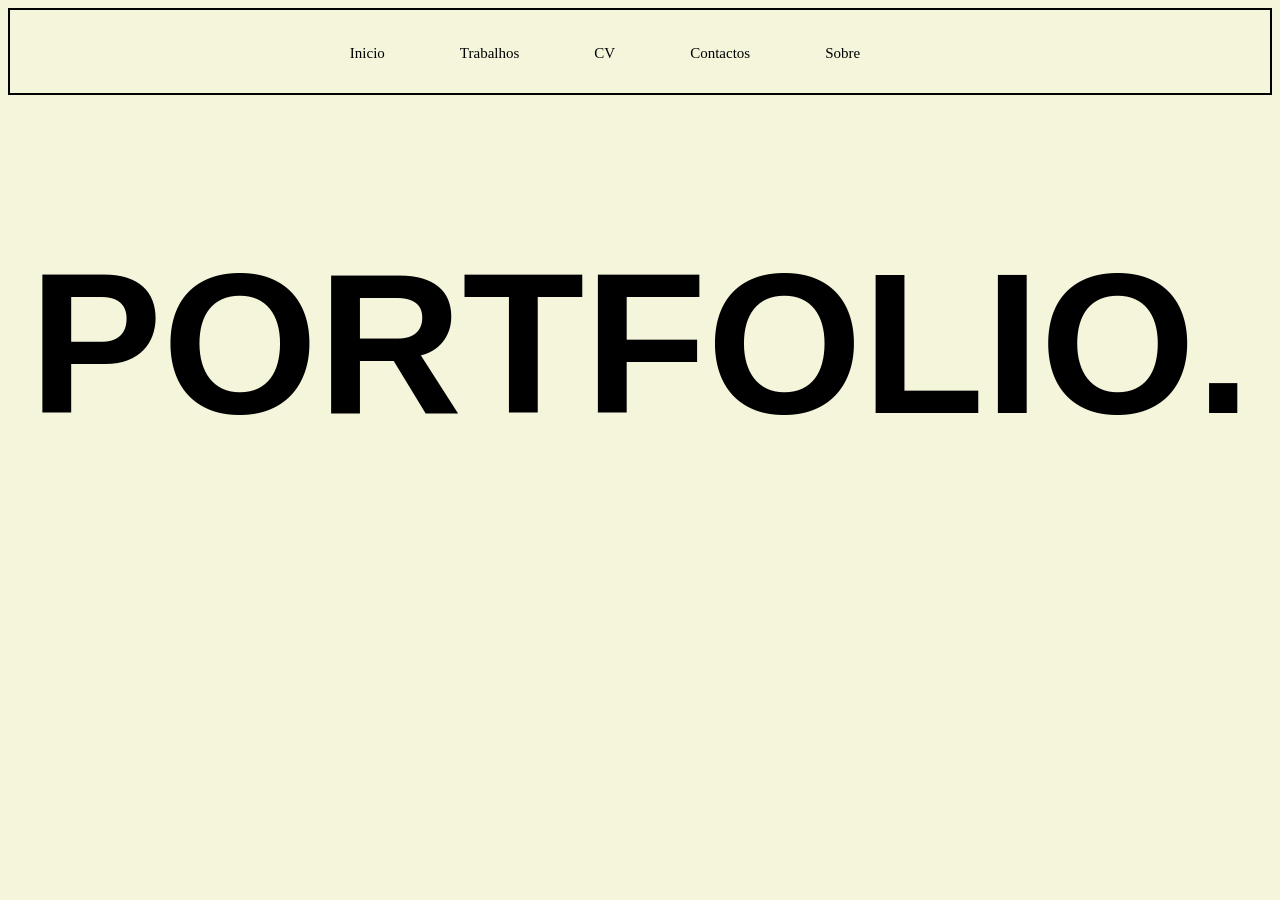
==== index.html @ f26bb5ef "corrigi" ====
<!DOCTYPE html>

<html lang="pt-pt">
<head>
<title> Primeira Pagina </title>
<link rel="stylesheet" href="estilos.css">

</head>
<body>

            <div id="cabecalho">
 <ul>
        <li><a href="index.html" >Inicio</a></li>
        <li><a href="trabalhos.html" >Trabalhos</a></li>
        <li><a href="CV.html" >CV</a></li>
        <li><a href="contactos.html" >Contactos</a></li>
          <li><a href="Sobre.html" >Sobre</a></li>
    </ul>
            </div>

            <h1>PORTFOLIO. </h1>
    
            

    

</body>
</html>
---- estilos.css ----
body {
font-family: cursive;
   background-color: beige;
    margin: 0 px;
    padding: 0 px;
}
a {
        color:rgb(0, 0, 0);
        text-decoration: none;
  font-family: 'Times New Roman', Times, serif;
    }
    ul{
        list-style-type: none;
        padding: 0;
    }
    

    #cabecalho {
        background-color: beige;
        border: rgb(0, 0, 0) solid 2px;
        margin: 0px;
        padding: 10px;
    }

  p {
  font-size: 15px;
font-family: fantasy;
color: #000;

 

}

#cabecalho {
    text-align: center;
}

#cabecalho li {
    display: inline-block;
    margin-right: 70px;
    font-size: 20px;

}
        
#titulo { 
    width: 100%;

}

    ul {
       font-size: 20px;
font-family: 'Times New Roman', Times, serif;
  color: rgb(0, 0, 0);
    }

    a{ 
        font-size: 15px;
font-family: fantasy;
  color: rgb(0, 0, 0); 
    }


       h1 {
    font-size: 200px;
        text-align: center;
        font-family: Impact, Haettenschweiler, 'Arial Narrow Bold', sans-serif;
       }

       img {
  width: 500px;
 display: block;
  margin: 50px auto;

}

.galeria {
  display: grid;
  grid-template-columns: repeat(2, 1fr); /* sempre 2 imagens por linha */
  gap: 20px;                             /* espaço entre imagens */
  justify-items: center;                  /* centraliza imagens na coluna */
}

.cartaz {
  width: 100%;       /* ocupa toda a largura da coluna */
  max-width: 500px;  /* aumenta o tamanho máximo das imagens */
  height: auto;      /* mantém proporção natural */
}
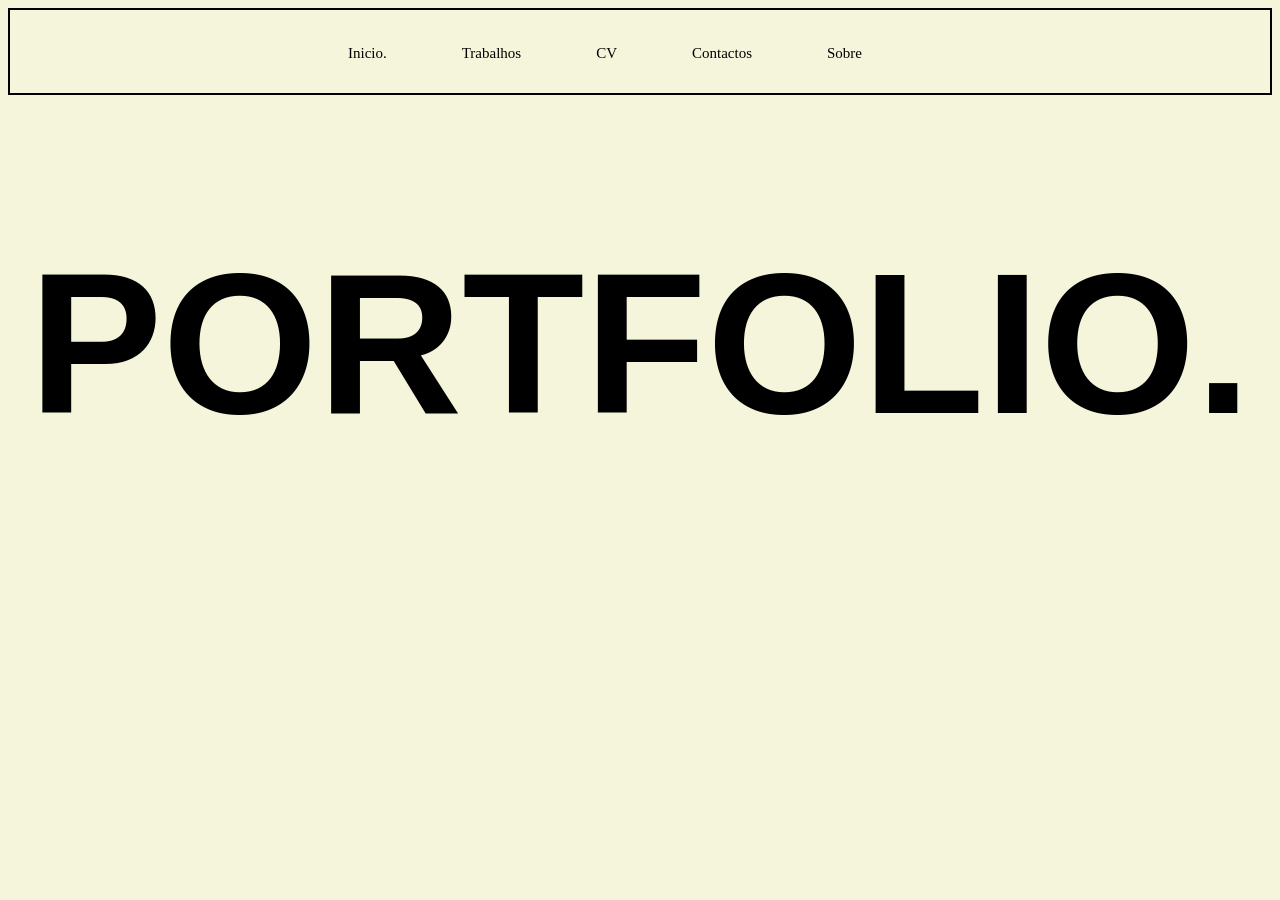
==== commit 2e727df2: "jh" ====
--- a/index.html
+++ b/index.html
@@ -10,7 +10,7 @@
 
             <div id="cabecalho">
  <ul>
-        <li><a href="index.html" >Inicio</a></li>
+        <li><a href="index.html" >Inicio.</a></li>
         <li><a href="trabalhos.html" >Trabalhos</a></li>
         <li><a href="CV.html" >CV</a></li>
         <li><a href="contactos.html" >Contactos</a></li>
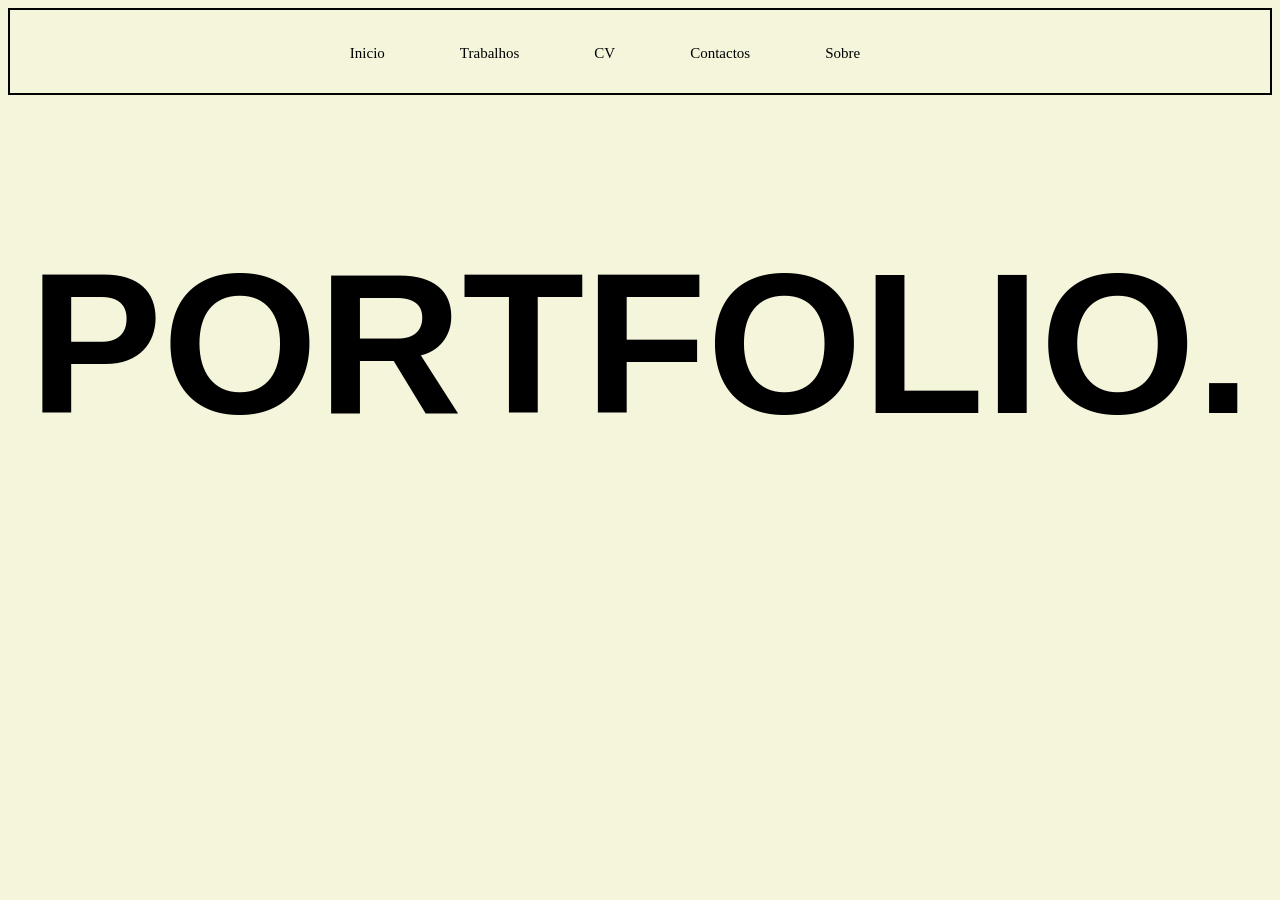
==== commit 80ff788b: "Update index.html" ====
--- a/index.html
+++ b/index.html
@@ -10,7 +10,7 @@
 
             <div id="cabecalho">
  <ul>
-        <li><a href="index.html" >Inicio.</a></li>
+        <li><a href="index.html" >Inicio</a></li>
         <li><a href="trabalhos.html" >Trabalhos</a></li>
         <li><a href="CV.html" >CV</a></li>
         <li><a href="contactos.html" >Contactos</a></li>
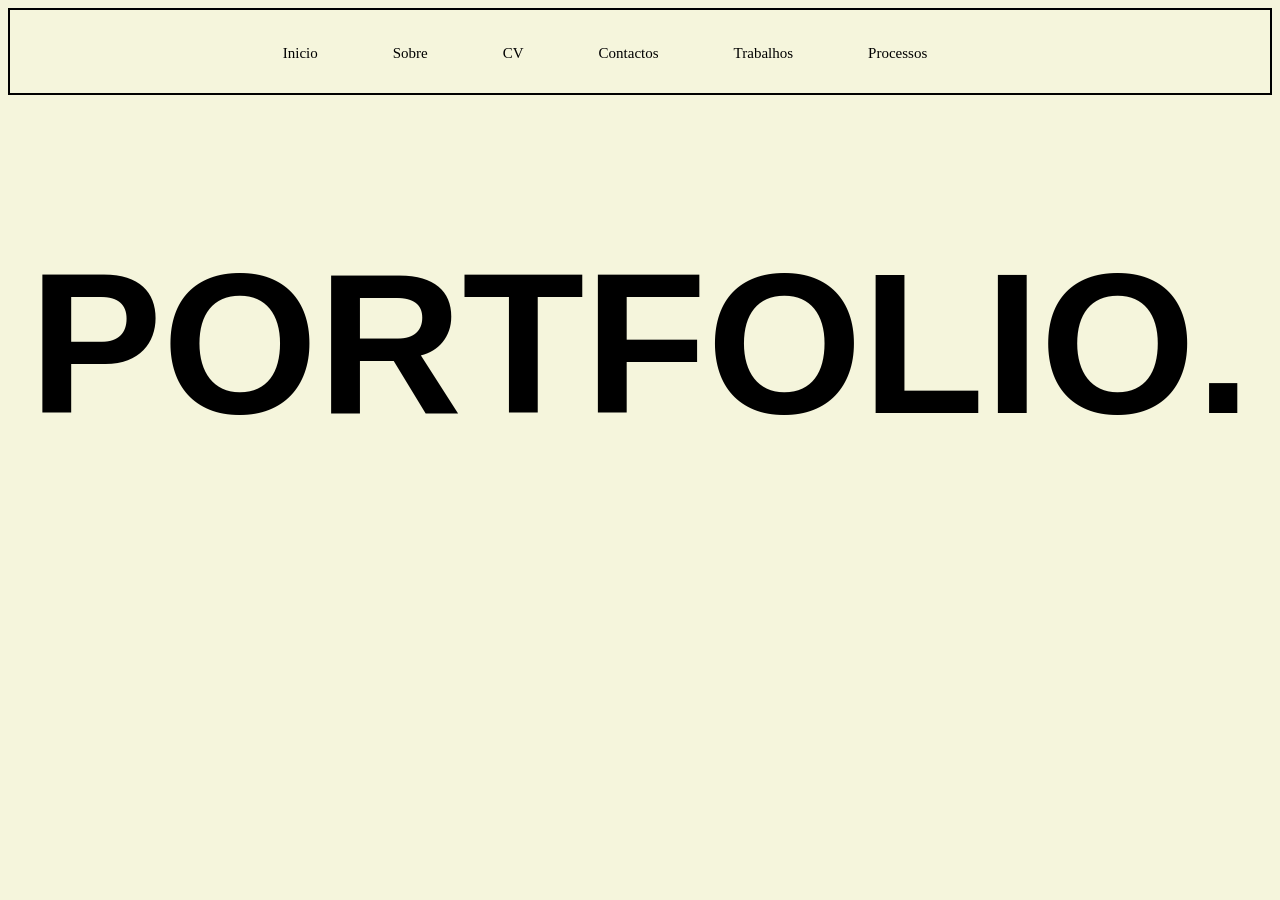
==== commit 7d48fbd8: "alteracoes" ====
--- a/index.html
+++ b/index.html
@@ -1,29 +1,32 @@
 <!DOCTYPE html>
 
 <html lang="pt-pt">
+
 <head>
-<title> Primeira Pagina </title>
-<link rel="stylesheet" href="estilos.css">
+  <title> Primeira Pagina </title>
+  <link rel="stylesheet" href="estilos.css">
 
 </head>
+
 <body>
 
-            <div id="cabecalho">
- <ul>
-        <li><a href="index.html" >Inicio</a></li>
-        <li><a href="trabalhos.html" >Trabalhos</a></li>
-        <li><a href="CV.html" >CV</a></li>
-        <li><a href="contactos.html" >Contactos</a></li>
-          <li><a href="Sobre.html" >Sobre</a></li>
+  <div id="cabecalho">
+    <ul>
+      <li><a href="index.html">Inicio</a></li>
+          <li><a href="Sobre.html">Sobre</a></li>
+      <li><a href="CV.html">CV</a></li>
+      <li><a href="contactos.html">Contactos</a></li>
+     <li><a href="trabalhos.html">Trabalhos</a></li>
+      <li><a href="Processos.html">Processos</a></li>
     </ul>
-            </div>
+  </div>
 
-            <h1>PORTFOLIO. </h1>
-    
-            
+  <h1>PORTFOLIO. </h1>
 
-    
+
+
+
 
 </body>
-</html>
 
+</html>
--- a/estilos.css
+++ b/estilos.css
@@ -1,87 +1,250 @@
 body {
-font-family: cursive;
-   background-color: beige;
-    margin: 0 px;
-    padding: 0 px;
-}
+  font-family: cursive;
+  background-color: beige;
+  margin: 0 px;
+  padding: 0 px;
+}
+
 a {
-        color:rgb(0, 0, 0);
-        text-decoration: none;
+  color: rgb(0, 0, 0);
+  text-decoration: none;
   font-family: 'Times New Roman', Times, serif;
-    }
-    ul{
-        list-style-type: none;
-        padding: 0;
-    }
-    
-
-    #cabecalho {
-        background-color: beige;
-        border: rgb(0, 0, 0) solid 2px;
-        margin: 0px;
-        padding: 10px;
-    }
-
-  p {
+}
+
+ul {
+  list-style-type: none;
+  padding: 0;
+}
+
+
+#cabecalho {
+  background-color: beige;
+  border: rgb(0, 0, 0) solid 2px;
+  margin: 0px;
+  padding: 10px;
+}
+
+p {
   font-size: 15px;
-font-family: fantasy;
-color: #000;
-
- 
+  font-family: fantasy;
+  color: #000;
+
+
 
 }
 
 #cabecalho {
-    text-align: center;
+  text-align: center;
 }
 
 #cabecalho li {
-    display: inline-block;
-    margin-right: 70px;
-    font-size: 20px;
-
-}
-        
-#titulo { 
-    width: 100%;
-
-}
-
-    ul {
-       font-size: 20px;
-font-family: 'Times New Roman', Times, serif;
+  display: inline-block;
+  margin-right: 70px;
+  font-size: 20px;
+
+}
+
+#titulo {
+  width: 100%;
+
+}
+
+ul {
+  font-size: 20px;
+  font-family: 'Times New Roman', Times, serif;
   color: rgb(0, 0, 0);
-    }
-
-    a{ 
-        font-size: 15px;
-font-family: fantasy;
-  color: rgb(0, 0, 0); 
-    }
-
-
-       h1 {
-    font-size: 200px;
-        text-align: center;
-        font-family: Impact, Haettenschweiler, 'Arial Narrow Bold', sans-serif;
-       }
-
-       img {
+}
+
+a {
+  font-size: 15px;
+  font-family: fantasy;
+  color: rgb(0, 0, 0);
+}
+
+
+h1 {
+  font-size: 200px;
+  text-align: center;
+  font-family: Impact, Haettenschweiler, 'Arial Narrow Bold', sans-serif;
+}
+
+img {
   width: 500px;
- display: block;
+  display: block;
   margin: 50px auto;
 
 }
 
 .galeria {
   display: grid;
-  grid-template-columns: repeat(2, 1fr); /* sempre 2 imagens por linha */
-  gap: 20px;                             /* espaço entre imagens */
-  justify-items: center;                  /* centraliza imagens na coluna */
+  grid-template-columns: repeat(2, 1fr);
+  /* sempre 2 imagens por linha */
+  gap: 20px;
+  /* espaço entre imagens */
+  justify-items: center;
+  /* centraliza imagens na coluna */
 }
 
 .cartaz {
-  width: 100%;       /* ocupa toda a largura da coluna */
-  max-width: 500px;  /* aumenta o tamanho máximo das imagens */
-  height: auto;      /* mantém proporção natural */
+  width: 100%;
+  /* ocupa toda a largura da coluna */
+  max-width: 500px;
+  /* aumenta o tamanho máximo das imagens */
+  height: auto;
+  /* mantém proporção natural */
+}
+
+/* 1. O Contentor Principal - Ajustado para dar espaço ao texto */
+.seccao-sobre {
+  display: flex;
+  align-items: flex-start;
+  /* Alinha o título e o texto pelo topo */
+  gap: 80px;
+  /* Espaço generoso entre título e texto */
+  padding: 80px 5%;
+  /* Menos margem lateral para o texto esticar */
+  margin-top: 50px;
+}
+
+/* 2. O Título "Sobre Mim" */
+.titulo-sobre {
+  font-family: 'Impact', sans-serif;
+  font-size: clamp(80px, 10vw, 150px);
+  line-height: 0.85;
+  text-transform: uppercase;
+  margin: 0;
+  flex: 1;
+  /* Ocupa a parte esquerda proporcionalmente */
+  min-width: 300px;
+  /* Impede o título de ficar demasiado esmagado */
+}
+
+/* 3. O Bloco de Texto - AQUI é onde ganhas largura */
+.bloco-texto {
+  flex: 2;
+  /* O texto agora tem o DOBRO do espaço do título */
+  display: flex;
+  justify-content: flex-start;
+}
+
+.sobre {
+  width: 100%;
+  /* Usa todo o espaço disponível no bloco-texto */
+  max-width: 900px;
+  /* Aumentamos de 500px para 900px para ser mais largo */
+  font-family: 'Arial', sans-serif;
+  font-size: 19px;
+  /* Texto ligeiramente maior para preencher melhor */
+  line-height: 1.8;
+  /* Mais espaço entre linhas para leitura leve */
+  text-align: left;
+  /* Alinhamento à esquerda para um look moderno */
+  margin: 0;
+}
+
+/* 4. Contactos (Mantém como tinhas, está bom!) */
+.seccao-contactos {
+  display: flex;
+  flex-direction: column;
+  align-items: flex-start;
+  padding: 100px 10%;
+  gap: 40px;
+}
+
+.titulo-contacto {
+  font-family: 'Impact', sans-serif;
+  font-size: 80px;
+  text-transform: uppercase;
+  margin: 0;
+}
+
+.email-simples {
+  font-family: 'Courier New', Courier, monospace;
+  font-size: 20px;
+  color: #333;
+}
+
+/* 5. Responsividade (Obrigatório para não estragar no telemóvel) */
+@media (max-width: 1024px) {
+  .seccao-sobre {
+    flex-direction: column;
+    /* No telemóvel/tablet, o texto vai para baixo */
+    gap: 30px;
+    padding: 40px;
+  }
+
+  .titulo-sobre {
+    font-size: 80px;
+  }
+}
+
+.contentor-processos {
+    padding: 80px 10%; /* Espaço nas laterais */
+}
+
+/* Título igual ao "Sobre Mim" */
+.contentor-processos .titulo-impacto {
+    font-family: 'Impact', sans-serif;
+    font-size: 100px;
+    text-transform: uppercase;
+    margin-bottom: 80px;
+}
+
+/* Layout lado a lado */
+.item-processo {
+    display: flex;
+    align-items: center;
+    gap: 80px;
+    margin-bottom: 150px; /* Espaço entre cada projeto */
+}
+
+/* Inverter para a foto aparecer à direita no segundo projeto */
+.item-processo.invertido {
+    flex-direction: row-reverse;
+}
+
+.imagem-processo {
+    flex: 1.5; /* A imagem ganha mais destaque */
+}
+
+.imagem-processo img {
+    width: 100%;
+    height: auto;
+    display: block;
+    /* Filtro para ficar P&B e só ganhar cor ao passar o rato */
+    filter: grayscale(100%);
+    transition: filter 0.5s ease;
+}
+
+.imagem-processo img:hover {
+    filter: grayscale(0%);
+}
+
+.texto-processo {
+    flex: 1;
+}
+
+.texto-processo h2 {
+    font-family: 'Impact', sans-serif;
+    font-size: 32px;
+    text-transform: uppercase;
+    margin-bottom: 15px;
+}
+
+.texto-processo p {
+    font-family: 'Arial', sans-serif;
+    font-size: 18px;
+    line-height: 1.6;
+    color: #333;
+}
+
+/* Ajuste para ecrãs pequenos */
+@media (max-width: 900px) {
+    .item-processo, .item-processo.invertido {
+        flex-direction: column;
+        gap: 30px;
+    }
+    .contentor-processos .titulo-impacto {
+        font-size: 60px;
+    }
 }
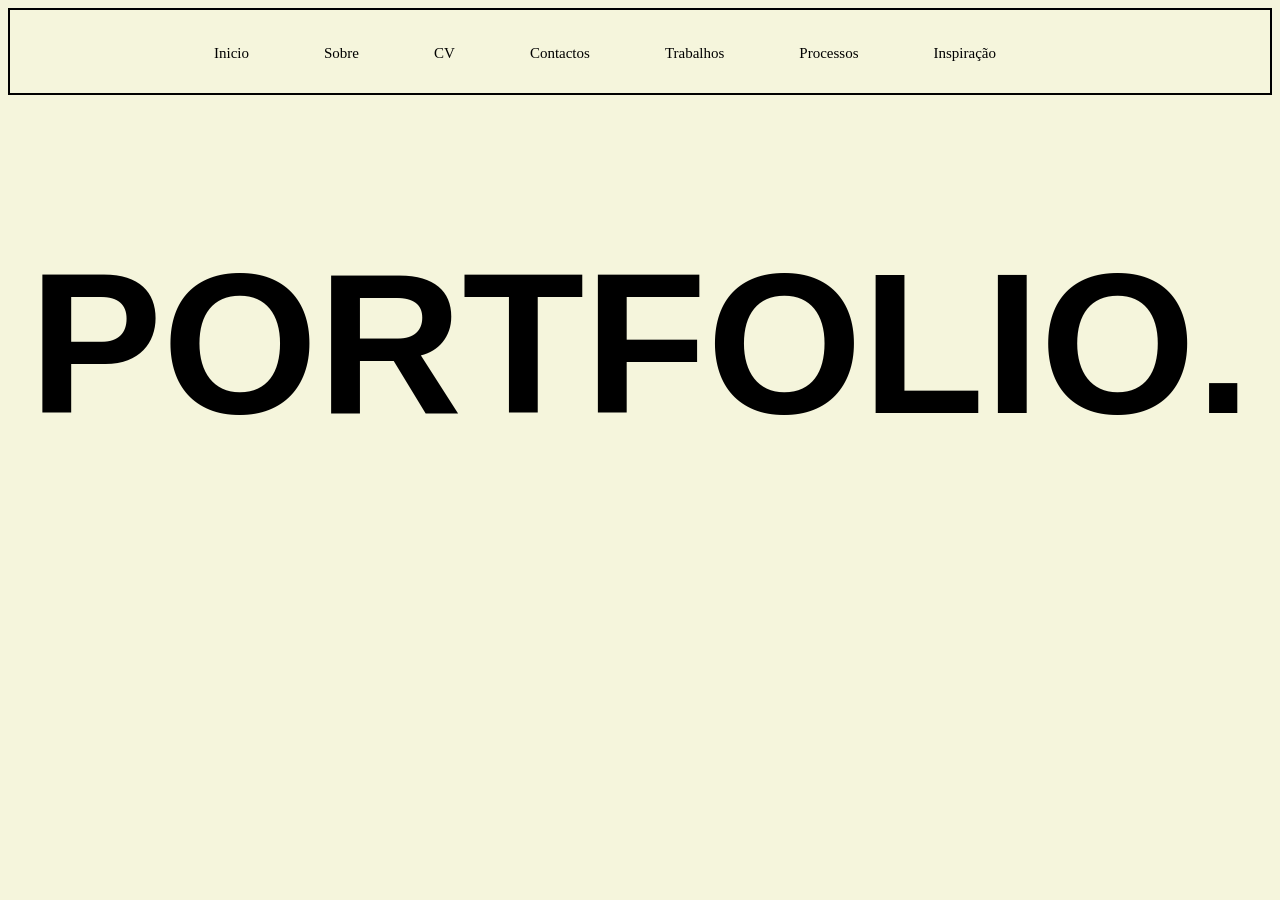
==== commit ffd21008: "alteracoes" ====
--- a/index.html
+++ b/index.html
@@ -13,20 +13,18 @@
   <div id="cabecalho">
     <ul>
       <li><a href="index.html">Inicio</a></li>
-          <li><a href="Sobre.html">Sobre</a></li>
+      <li><a href="Sobre.html">Sobre</a></li>
       <li><a href="CV.html">CV</a></li>
       <li><a href="contactos.html">Contactos</a></li>
-     <li><a href="trabalhos.html">Trabalhos</a></li>
+      <li><a href="trabalhos.html">Trabalhos</a></li>
       <li><a href="Processos.html">Processos</a></li>
+       <li><a href="Inspiração.html">Inspiração</a></li>
     </ul>
   </div>
 
   <h1>PORTFOLIO. </h1>
 
 
-
-
-
 </body>
 
 </html>
--- a/estilos.css
+++ b/estilos.css
@@ -16,6 +16,7 @@
   padding: 0;
 }
 
+/* ORGANIZACAO DO CABECALHO */
 
 #cabecalho {
   background-color: beige;
@@ -28,9 +29,6 @@
   font-size: 15px;
   font-family: fantasy;
   color: #000;
-
-
-
 }
 
 #cabecalho {
@@ -41,12 +39,10 @@
   display: inline-block;
   margin-right: 70px;
   font-size: 20px;
-
 }
 
 #titulo {
   width: 100%;
-
 }
 
 ul {
@@ -72,41 +68,32 @@
   width: 500px;
   display: block;
   margin: 50px auto;
-
-}
-
+}
+
+/* DISPOSICAO DOS TRABALLHS */
 .galeria {
   display: grid;
   grid-template-columns: repeat(2, 1fr);
-  /* sempre 2 imagens por linha */
   gap: 20px;
-  /* espaço entre imagens */
   justify-items: center;
-  /* centraliza imagens na coluna */
 }
 
 .cartaz {
   width: 100%;
-  /* ocupa toda a largura da coluna */
   max-width: 500px;
-  /* aumenta o tamanho máximo das imagens */
   height: auto;
-  /* mantém proporção natural */
-}
-
-/* 1. O Contentor Principal - Ajustado para dar espaço ao texto */
+}
+
+
 .seccao-sobre {
   display: flex;
   align-items: flex-start;
-  /* Alinha o título e o texto pelo topo */
   gap: 80px;
-  /* Espaço generoso entre título e texto */
   padding: 80px 5%;
-  /* Menos margem lateral para o texto esticar */
   margin-top: 50px;
 }
 
-/* 2. O Título "Sobre Mim" */
+
 .titulo-sobre {
   font-family: 'Impact', sans-serif;
   font-size: clamp(80px, 10vw, 150px);
@@ -114,35 +101,28 @@
   text-transform: uppercase;
   margin: 0;
   flex: 1;
-  /* Ocupa a parte esquerda proporcionalmente */
   min-width: 300px;
-  /* Impede o título de ficar demasiado esmagado */
-}
-
-/* 3. O Bloco de Texto - AQUI é onde ganhas largura */
+}
+
+
 .bloco-texto {
   flex: 2;
-  /* O texto agora tem o DOBRO do espaço do título */
   display: flex;
   justify-content: flex-start;
 }
 
 .sobre {
   width: 100%;
-  /* Usa todo o espaço disponível no bloco-texto */
   max-width: 900px;
-  /* Aumentamos de 500px para 900px para ser mais largo */
   font-family: 'Arial', sans-serif;
   font-size: 19px;
-  /* Texto ligeiramente maior para preencher melhor */
   line-height: 1.8;
-  /* Mais espaço entre linhas para leitura leve */
   text-align: left;
-  /* Alinhamento à esquerda para um look moderno */
   margin: 0;
 }
 
-/* 4. Contactos (Mantém como tinhas, está bom!) */
+/* RELACIONADO COM A PAGINA CONTACTOS */
+
 .seccao-contactos {
   display: flex;
   flex-direction: column;
@@ -164,11 +144,11 @@
   color: #333;
 }
 
-/* 5. Responsividade (Obrigatório para não estragar no telemóvel) */
+/* POSICAO DO TITULO SOBRE MIM */
+
 @media (max-width: 1024px) {
   .seccao-sobre {
     flex-direction: column;
-    /* No telemóvel/tablet, o texto vai para baixo */
     gap: 30px;
     padding: 40px;
   }
@@ -178,73 +158,144 @@
   }
 }
 
+/* ORGANIZACAO DA PAGINA PROCESOS */
+
 .contentor-processos {
-    padding: 80px 10%; /* Espaço nas laterais */
-}
-
-/* Título igual ao "Sobre Mim" */
+  padding: 80px 10%;
+}
+
 .contentor-processos .titulo-impacto {
-    font-family: 'Impact', sans-serif;
-    font-size: 100px;
-    text-transform: uppercase;
-    margin-bottom: 80px;
-}
-
-/* Layout lado a lado */
+  font-family: 'Impact', sans-serif;
+  font-size: 100px;
+  text-transform: uppercase;
+  margin-bottom: 80px;
+}
+
 .item-processo {
-    display: flex;
-    align-items: center;
-    gap: 80px;
-    margin-bottom: 150px; /* Espaço entre cada projeto */
-}
-
-/* Inverter para a foto aparecer à direita no segundo projeto */
+  display: flex;
+  align-items: center;
+  gap: 80px;
+  margin-bottom: 150px;
+}
+
 .item-processo.invertido {
-    flex-direction: row-reverse;
+  flex-direction: row-reverse;
 }
 
 .imagem-processo {
-    flex: 1.5; /* A imagem ganha mais destaque */
+  flex: 1.5;
 }
 
 .imagem-processo img {
-    width: 100%;
-    height: auto;
-    display: block;
-    /* Filtro para ficar P&B e só ganhar cor ao passar o rato */
-    filter: grayscale(100%);
-    transition: filter 0.5s ease;
+  width: 100%;
+  height: auto;
+  display: block;
+  filter: grayscale(100%);
+  transition: filter 0.5s ease;
 }
 
 .imagem-processo img:hover {
-    filter: grayscale(0%);
+  filter: grayscale(0%);
 }
 
 .texto-processo {
-    flex: 1;
+  flex: 1;
 }
 
 .texto-processo h2 {
-    font-family: 'Impact', sans-serif;
-    font-size: 32px;
-    text-transform: uppercase;
-    margin-bottom: 15px;
+  font-family: 'Impact', sans-serif;
+  font-size: 32px;
+  text-transform: uppercase;
+  margin-bottom: 15px;
 }
 
 .texto-processo p {
-    font-family: 'Arial', sans-serif;
-    font-size: 18px;
-    line-height: 1.6;
-    color: #333;
-}
-
-/* Ajuste para ecrãs pequenos */
+  font-family: 'Arial', sans-serif;
+  font-size: 18px;
+  line-height: 1.6;
+  color: #333;
+}
+
+
 @media (max-width: 900px) {
-    .item-processo, .item-processo.invertido {
-        flex-direction: column;
-        gap: 30px;
-    }
-    .contentor-processos .titulo-impacto {
-        font-size: 60px;
-    }
+
+  .item-processo,
+  .item-processo.invertido {
+    flex-direction: column;
+    gap: 30px;
+  }
+
+  .contentor-processos .titulo-impacto {
+    font-size: 60px;
+  }
+}
+
+/* TAMANHO E POSICAO DA PAGINA DO CV */
+
+.pagina-cv-clean {
+  display: flex;
+  flex-direction: column;
+  align-items: center;
+  padding: 40px 0;
+  background-color: #f5f5dc;
+}
+
+.cv-grande {
+  width: 90%;
+  max-width: 1000px;
+  height: auto;
+  box-shadow: 0 4px 20px rgba(0, 0, 0, 0.15);
+  margin-bottom: 30px;
+}
+
+/* CAIXA DO DOWLOAD */
+
+.download-container {
+  margin-bottom: 50px;
+}
+
+.btn-download {
+  font-family: 'Arial', sans-serif;
+  font-size: 16px;
+  text-transform: uppercase;
+  letter-spacing: 1px;
+  color: #000;
+  text-decoration: none;
+  border: 1px solid #000;
+  padding: 10px 25px;
+  transition: all 0.3s ease;
+}
+
+.btn-download:hover {
+  background-color: #000;
+  color: #fff;
+}
+
+
+/* PARTE DO TEXTO DOS DESIGNERS*/
+
+
+.item-processo {
+  display: flex;
+  align-items: center;
+  gap: 80px;
+}
+
+.imagem-processo {
+  flex: 1;
+  display: flex;
+  justify-content: center;
+}
+
+.imagem-processo img {
+  width: 100%;
+  max-width: 350px;
+  height: auto;
+  display: block;
+  filter: grayscale(100%);
+  transition: filter 0.5s ease;
+}
+
+.texto-processo {
+  flex: 1;
 }
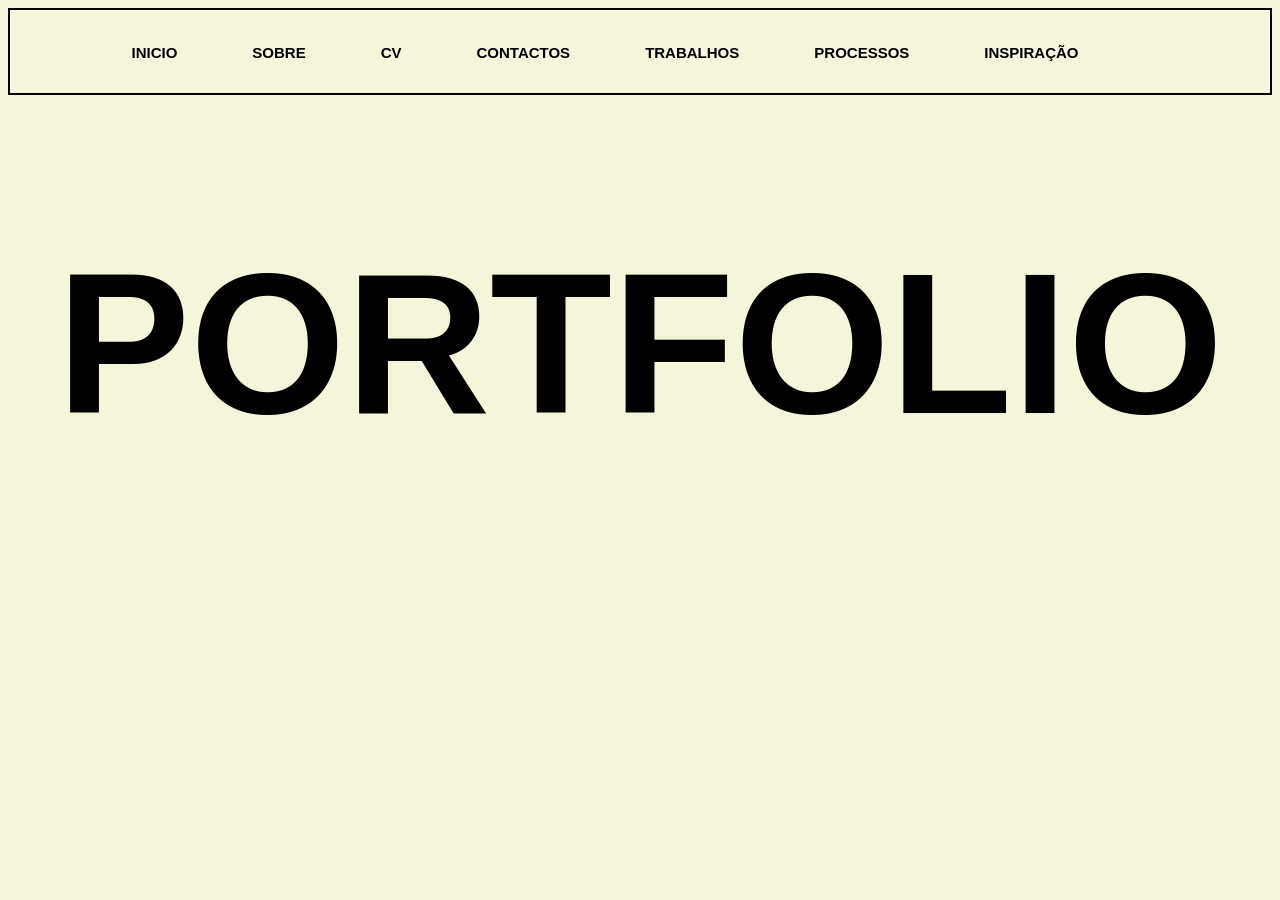
==== commit 639c1f50: "ALTERACAO" ====
--- a/index.html
+++ b/index.html
@@ -12,17 +12,20 @@
 
   <div id="cabecalho">
     <ul>
-      <li><a href="index.html">Inicio</a></li>
-      <li><a href="Sobre.html">Sobre</a></li>
+      <li><a href="index.html">INICIO</a></li>
+      <li><a href="Sobre.html">SOBRE</a></li>
       <li><a href="CV.html">CV</a></li>
-      <li><a href="contactos.html">Contactos</a></li>
-      <li><a href="trabalhos.html">Trabalhos</a></li>
-      <li><a href="Processos.html">Processos</a></li>
-       <li><a href="Inspiração.html">Inspiração</a></li>
+      <li><a href="contactos.html">CONTACTOS</a></li>
+      <li><a href="trabalhos.html">TRABALHOS</a></li>
+      <li><a href="Processos.html">PROCESSOS</a></li>
+       <li><a href="Inspiração.html">INSPIRAÇÃO</a></li>
+     
     </ul>
   </div>
 
-  <h1>PORTFOLIO. </h1>
+<h1>
+  PORTFOLIO
+</h1>
 
 
 </body>
--- a/estilos.css
+++ b/estilos.css
@@ -1,5 +1,5 @@
 body {
-  font-family: cursive;
+  font-family: Arial, Helvetica, sans-serif;
   background-color: beige;
   margin: 0 px;
   padding: 0 px;
@@ -27,7 +27,7 @@
 
 p {
   font-size: 15px;
-  font-family: fantasy;
+  font-family: Arial, Helvetica, sans-serif;
   color: #000;
 }
 
@@ -53,7 +53,8 @@
 
 a {
   font-size: 15px;
-  font-family: fantasy;
+  font-family: Arial, Helvetica, sans-serif;
+  font-weight: bold;
   color: rgb(0, 0, 0);
 }
 
@@ -298,4 +299,41 @@
 
 .texto-processo {
   flex: 1;
-}+}
+
+#cabecalho a {
+  position: relative;
+  text-decoration: none;
+}
+
+#cabecalho a::after {
+  content: "";
+  position: absolute;
+
+  left: 0;
+  bottom: -5px;
+
+  width: 0%;
+  height: 2px;
+
+  background-color: black;
+
+  transition: width 0.3s ease;
+}
+
+#cabecalho a:hover::after {
+  width: 100%;
+}
+
+.cartaz {
+  width: 100%;
+  max-width: 500px;
+  height: auto;
+
+  transition: transform 0.4s ease;
+}
+
+.cartaz:hover {
+  transform: scale(1.05);
+}
+
